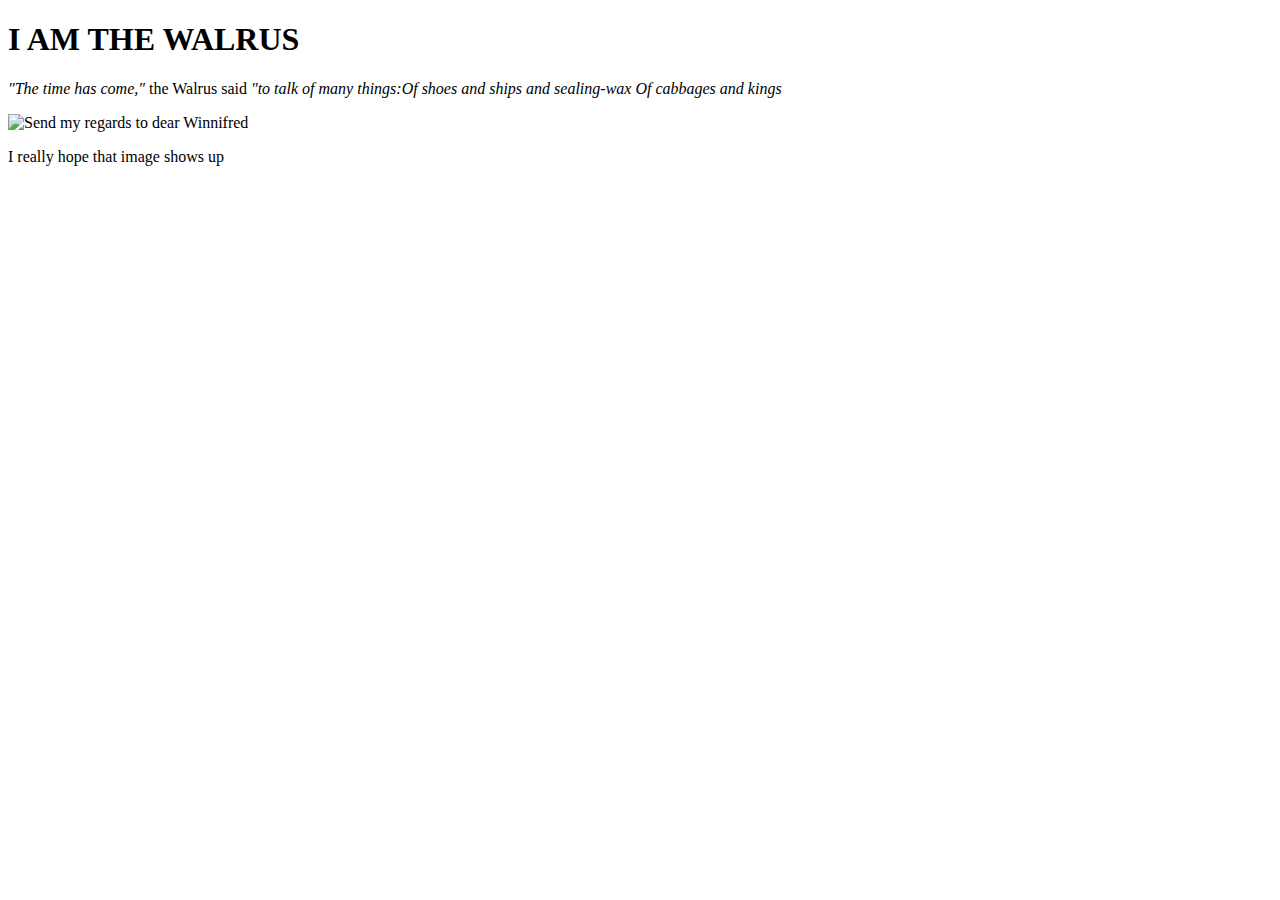
==== index.html @ 720cd966 "make image bigger" ====
<!DOCTYPE html>
<html>
<head>
  <title> Mammalian Musings</title>
</head>
<body>
<h1>I AM THE WALRUS</h1>
<div>
<p><em>"The time has come,"</em> the Walrus said <em>"to talk of many things:Of shoes and ships and sealing-wax Of cabbages and kings</em></p>
</div>
<div>
<IMG SRC="http://media.charlesleifer.com/blog/photos/walrus-lurker.jpg" ALT="Send my regards to dear Winnifred" WIDTH=100 HEIGHT=100>
</div>
<div>
  <p> I really hope that image shows up </p>
</div>
<body>
  </html>
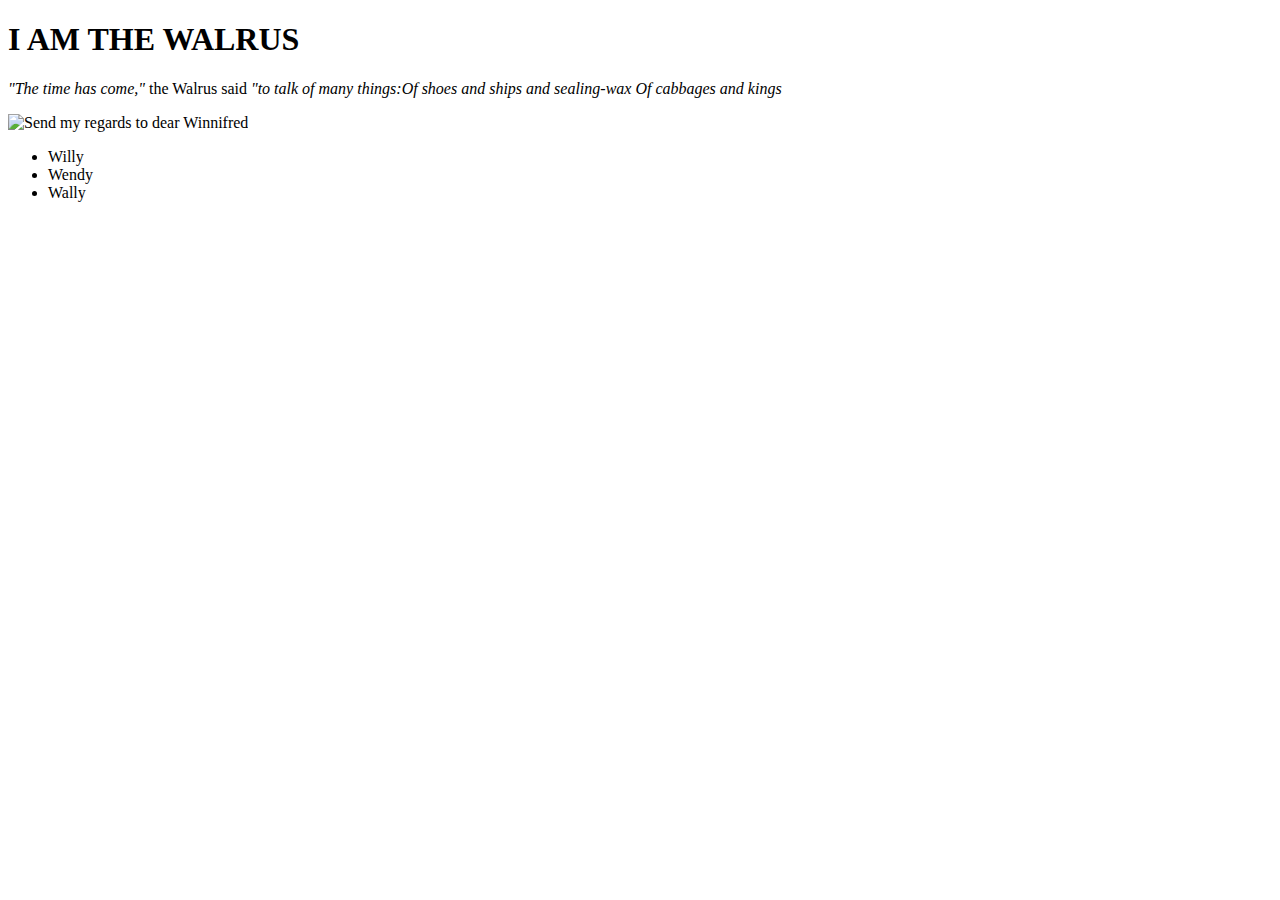
==== commit 37390435: "add unordered list" ====
--- a/index.html
+++ b/index.html
@@ -9,10 +9,14 @@
 <p><em>"The time has come,"</em> the Walrus said <em>"to talk of many things:Of shoes and ships and sealing-wax Of cabbages and kings</em></p>
 </div>
 <div>
-<IMG SRC="http://media.charlesleifer.com/blog/photos/walrus-lurker.jpg" ALT="Send my regards to dear Winnifred" WIDTH=100 HEIGHT=100>
+<IMG SRC="http://media.charlesleifer.com/blog/photos/walrus-lurker.jpg" ALT="Send my regards to dear Winnifred" WIDTH=1000 HEIGHT=1000>
 </div>
 <div>
-  <p> I really hope that image shows up </p>
+<ul>
+  <li> Willy </li>
+  <li>Wendy</li>
+  <li>Wally</li>
+</ul>
 </div>
 <body>
   </html>
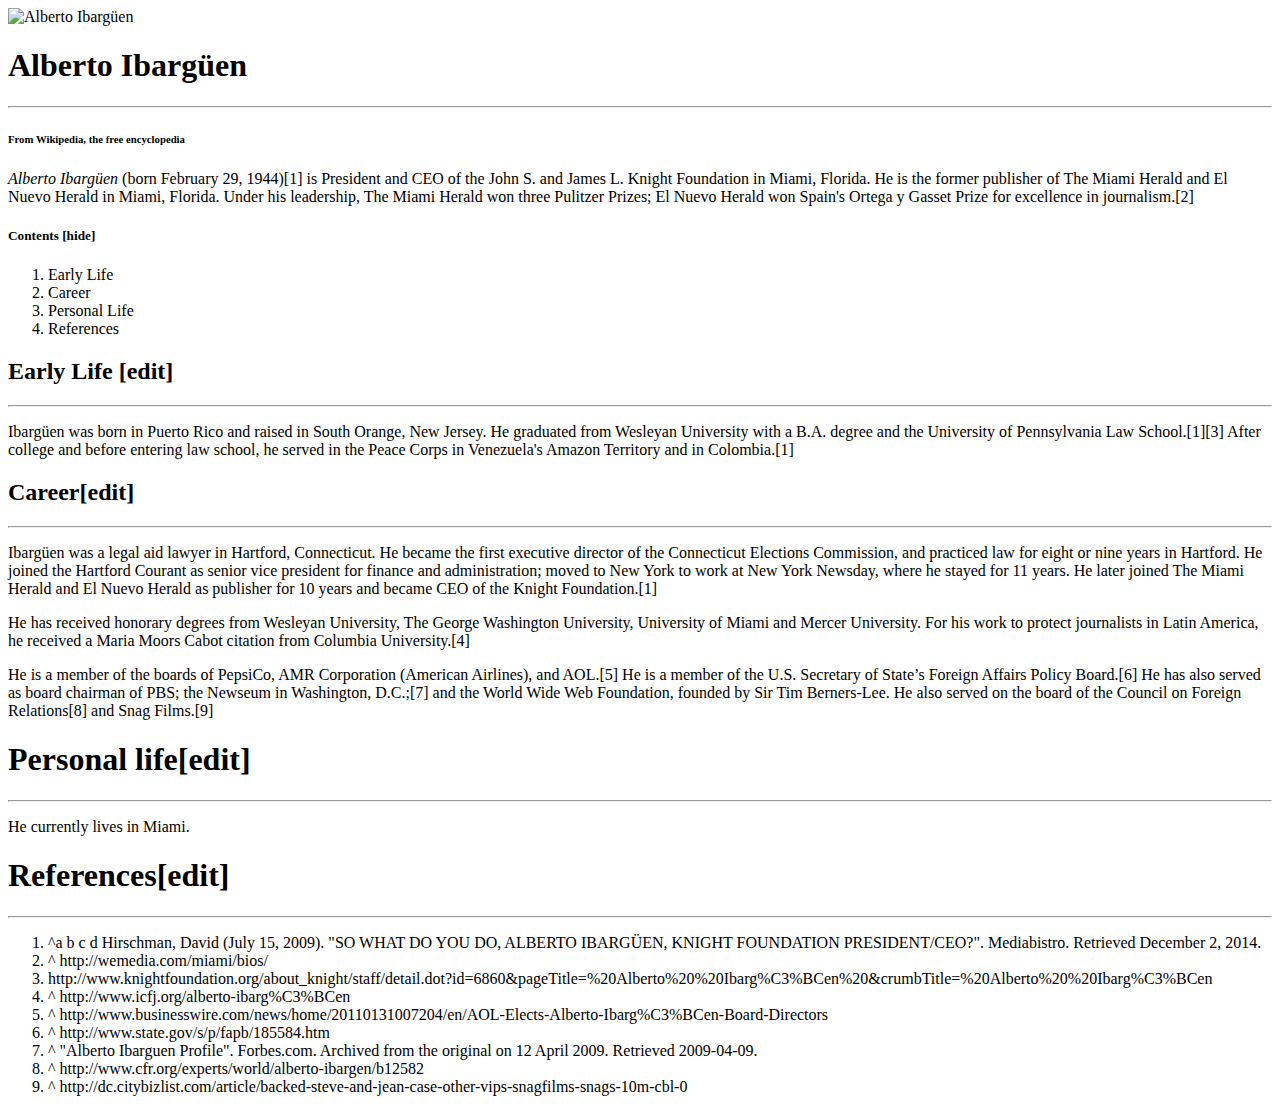
==== commit 390a5535: "finish wiki article" ====
--- a/index.html
+++ b/index.html
@@ -1,22 +1,60 @@
 <!DOCTYPE html>
 <html>
 <head>
-  <title> Mammalian Musings</title>
+  <meta charset="utf-8">
+  <title> Alberto Ibargüen-Wikipedia, the free encyclopedia</title>
 </head>
 <body>
-<h1>I AM THE WALRUS</h1>
 <div>
-<p><em>"The time has come,"</em> the Walrus said <em>"to talk of many things:Of shoes and ships and sealing-wax Of cabbages and kings</em></p>
+  <img src="https://en.wikipedia.org/wiki/Alberto_Ibarg%C3%BCen#/media/File:Alberto_Ibarg%C3%BCen_-_Flickr_-_Knight_Foundation_(1).jpg" alt=" Alberto Ibargüen" style="width:304px;height:228px;">
+</div>
+<h1>Alberto Ibargüen</h1>
+<hr>
+<h6> From Wikipedia, the free encyclopedia</h6>
+<div>
+<p><em>Alberto Ibargüen</em> (born February 29, 1944)[1] is President and CEO of the John S. and James L. Knight Foundation in Miami, Florida. He is the former publisher of The Miami Herald and El Nuevo Herald in Miami, Florida. Under his leadership, The Miami Herald won three Pulitzer Prizes; El Nuevo Herald won Spain's Ortega y Gasset Prize for excellence in journalism.[2]</p>
+
 </div>
 <div>
-<IMG SRC="http://media.charlesleifer.com/blog/photos/walrus-lurker.jpg" ALT="Send my regards to dear Winnifred" WIDTH=1000 HEIGHT=1000>
+  <h5> Contents [hide]</h5>
+  <ol>
+    <li> Early Life </li>
+    <li>Career</li>
+    <li>Personal Life</li>
+    <li>References</li>
+  </or>
 </div>
 <div>
-<ul>
-  <li> Willy </li>
-  <li>Wendy</li>
-  <li>Wally</li>
-</ul>
+<h2> Early Life [edit]</h2>
+<hr>
+<p>Ibargüen was born in Puerto Rico and raised in South Orange, New Jersey. He graduated from Wesleyan University with a B.A. degree and the University of Pennsylvania Law School.[1][3] After college and before entering law school, he served in the Peace Corps in Venezuela's Amazon Territory and in Colombia.[1]</p>
 </div>
-<body>
+<div>
+<h2>Career[edit]</h2>
+<hr>
+<p>Ibargüen was a legal aid lawyer in Hartford, Connecticut. He became the first executive director of the Connecticut Elections Commission, and practiced law for eight or nine years in Hartford. He joined the Hartford Courant as senior vice president for finance and administration; moved to New York to work at New York Newsday, where he stayed for 11 years. He later joined The Miami Herald and El Nuevo Herald as publisher for 10 years and became CEO of the Knight Foundation.[1]<p>
+
+<p>He has received honorary degrees from Wesleyan University, The George Washington University, University of Miami and Mercer University. For his work to protect journalists in Latin America, he received a Maria Moors Cabot citation from Columbia University.[4]
+</p>
+<p>He is a member of the boards of PepsiCo, AMR Corporation (American Airlines), and AOL.[5] He is a member of the U.S. Secretary of State’s Foreign Affairs Policy Board.[6] He has also served as board chairman of PBS; the Newseum in Washington, D.C.;[7] and the World Wide Web Foundation, founded by Sir Tim Berners-Lee. He also served on the board of the Council on Foreign Relations[8] and Snag Films.[9]</p>
+</div>
+<div>
+<h1>Personal life[edit]</h1>
+<hr>
+<p>He currently lives in Miami.</p>
+</div>
+<h1>References[edit]</h1>
+<hr>
+<ol>
+<li>^a b c d Hirschman, David (July 15, 2009). "SO WHAT DO YOU DO, ALBERTO IBARGÜEN, KNIGHT FOUNDATION PRESIDENT/CEO?". Mediabistro. Retrieved December 2, 2014.</li>
+<li> ^ http://wemedia.com/miami/bios/</li>
+<li>http://www.knightfoundation.org/about_knight/staff/detail.dot?id=6860&pageTitle=%20Alberto%20%20Ibarg%C3%BCen%20&crumbTitle=%20Alberto%20%20Ibarg%C3%BCen</li>
+<li>^ http://www.icfj.org/alberto-ibarg%C3%BCen</li>
+<li> ^ http://www.businesswire.com/news/home/20110131007204/en/AOL-Elects-Alberto-Ibarg%C3%BCen-Board-Directors</li>
+<li>^ http://www.state.gov/s/p/fapb/185584.htm</li>
+<li>^ "Alberto Ibarguen Profile". Forbes.com. Archived from the original on 12 April 2009. Retrieved 2009-04-09.</li>
+<li>^ http://www.cfr.org/experts/world/alberto-ibargen/b12582</li>
+<li>^ http://dc.citybizlist.com/article/backed-steve-and-jean-case-other-vips-snagfilms-snags-10m-cbl-0</li>
+
+</body>
   </html>
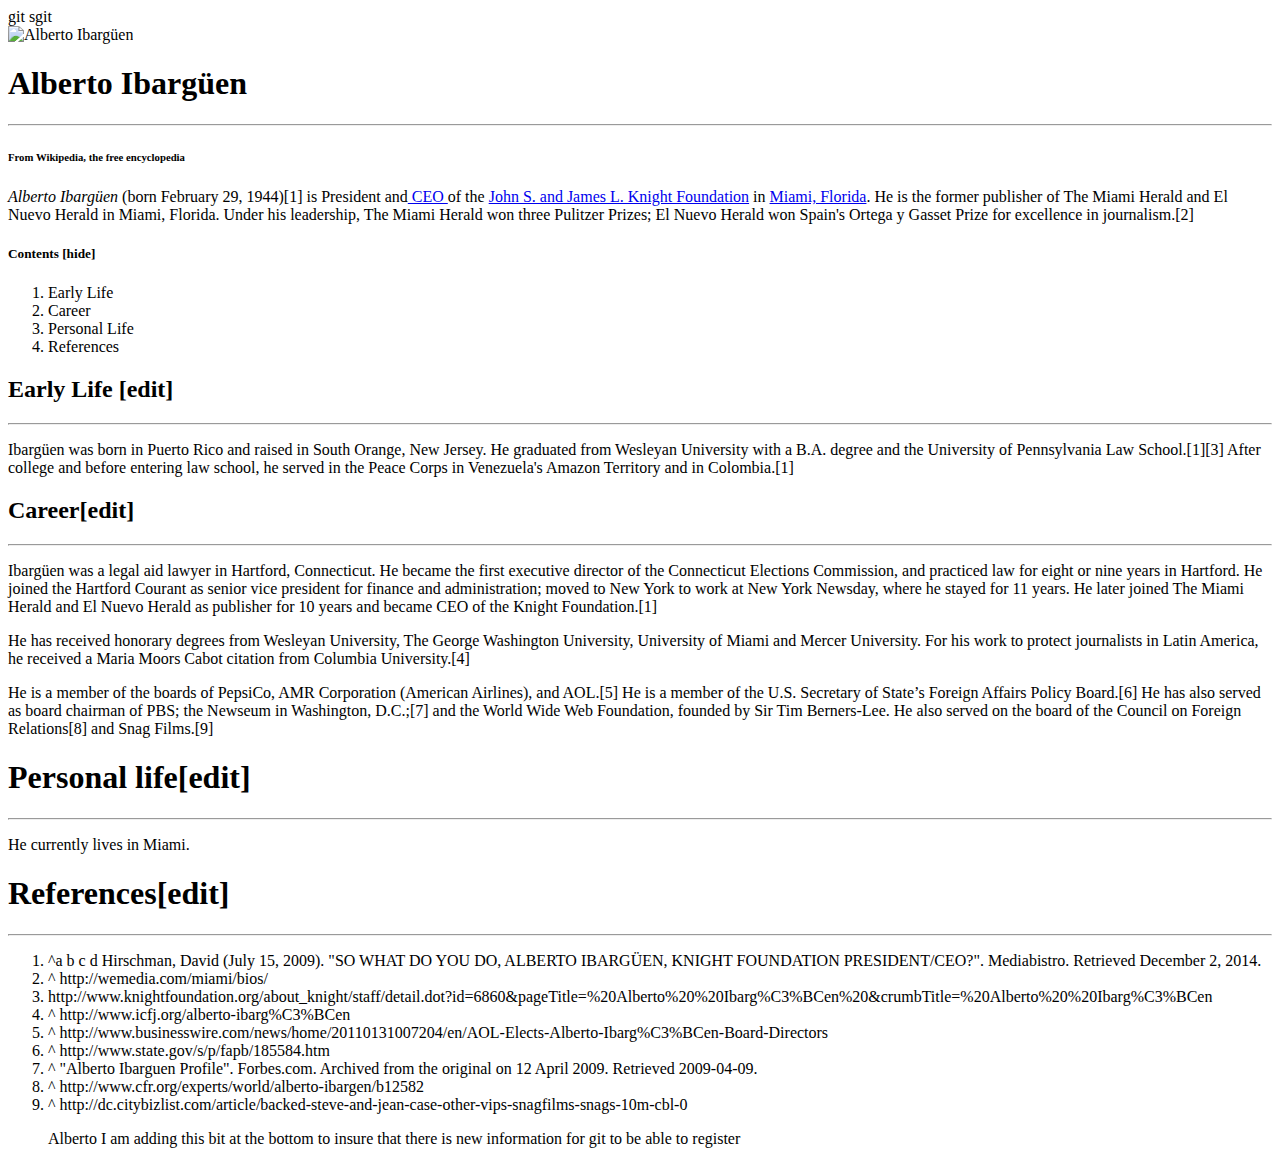
==== commit 1383f5cf: "update title" ====
--- a/index.html
+++ b/index.html
@@ -1,8 +1,8 @@
 <!DOCTYPE html>
 <html>
-<head>
+<head>git sgit
   <meta charset="utf-8">
-  <title> Alberto Ibargüen-Wikipedia, the free encyclopedia</title>
+  <title> Sasha</title>
 </head>
 <body>
 <div>
@@ -12,7 +12,7 @@
 <hr>
 <h6> From Wikipedia, the free encyclopedia</h6>
 <div>
-<p><em>Alberto Ibargüen</em> (born February 29, 1944)[1] is President and CEO of the John S. and James L. Knight Foundation in Miami, Florida. He is the former publisher of The Miami Herald and El Nuevo Herald in Miami, Florida. Under his leadership, The Miami Herald won three Pulitzer Prizes; El Nuevo Herald won Spain's Ortega y Gasset Prize for excellence in journalism.[2]</p>
+<p><em>Alberto Ibargüen</em> (born February 29, 1944)[1] is President and<a href="#"> CEO </a>of the <a href="#">John S. and James L. Knight Foundation</a> in <a href="#">Miami, Florida</a>. He is the former publisher of The Miami Herald and El Nuevo Herald in Miami, Florida. Under his leadership, The Miami Herald won three Pulitzer Prizes; El Nuevo Herald won Spain's Ortega y Gasset Prize for excellence in journalism.[2]</p>
 
 </div>
 <div>
@@ -55,6 +55,8 @@
 <li>^ "Alberto Ibarguen Profile". Forbes.com. Archived from the original on 12 April 2009. Retrieved 2009-04-09.</li>
 <li>^ http://www.cfr.org/experts/world/alberto-ibargen/b12582</li>
 <li>^ http://dc.citybizlist.com/article/backed-steve-and-jean-case-other-vips-snagfilms-snags-10m-cbl-0</li>
-
+<div>
+<p>Alberto I am adding this bit at the bottom to insure that there is new information for git to be able to register</p>
+</div>
 </body>
   </html>
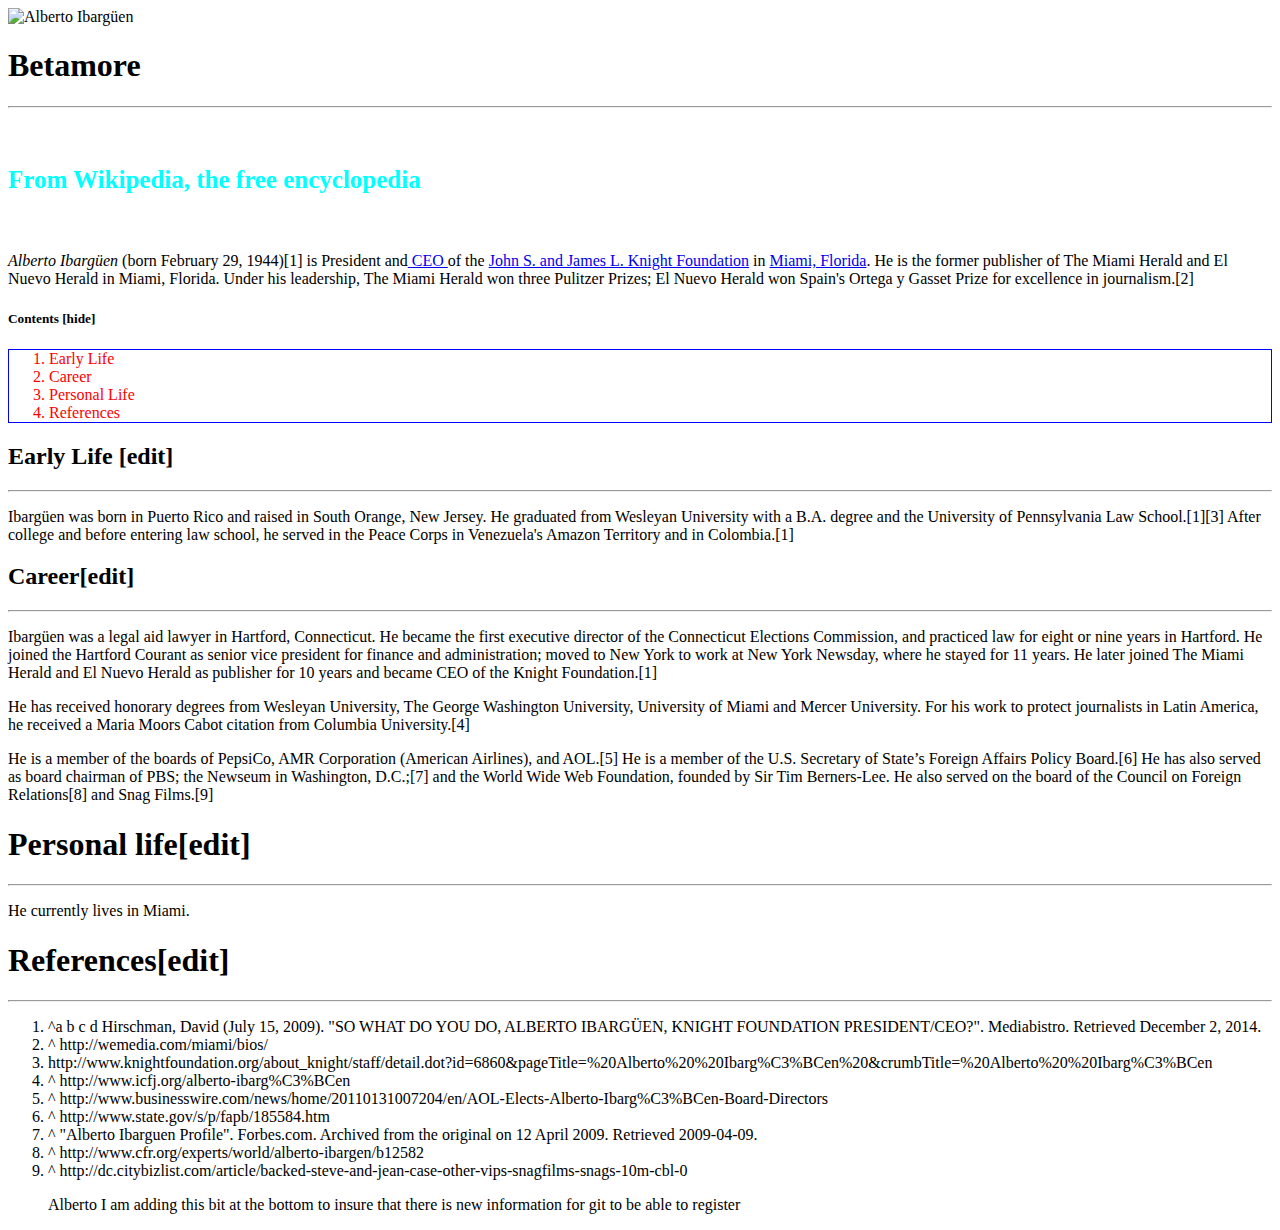
==== commit 27506626: "css file" ====
--- a/index.html
+++ b/index.html
@@ -1,14 +1,15 @@
 <!DOCTYPE html>
 <html>
-<head>git sgit
+<head>
   <meta charset="utf-8">
   <title> Sasha</title>
+  <link rel="stylesheet" href="css/sasha-walsh.css"
 </head>
 <body>
 <div>
   <img src="https://en.wikipedia.org/wiki/Alberto_Ibarg%C3%BCen#/media/File:Alberto_Ibarg%C3%BCen_-_Flickr_-_Knight_Foundation_(1).jpg" alt=" Alberto Ibargüen" style="width:304px;height:228px;">
 </div>
-<h1>Alberto Ibargüen</h1>
+<h1>Betamore</h1>
 <hr>
 <h6> From Wikipedia, the free encyclopedia</h6>
 <div>
@@ -17,7 +18,7 @@
 </div>
 <div>
   <h5> Contents [hide]</h5>
-  <ol>
+  <ol class="List">
     <li> Early Life </li>
     <li>Career</li>
     <li>Personal Life</li>
--- a/css/sasha-walsh.css
+++ b/css/sasha-walsh.css
@@ -0,0 +1,10 @@
+.List {
+color: red;
+border: 1px solid blue;
+
+}
+h6 {
+color: #00FFFF;
+font-size: 25px;
+
+}
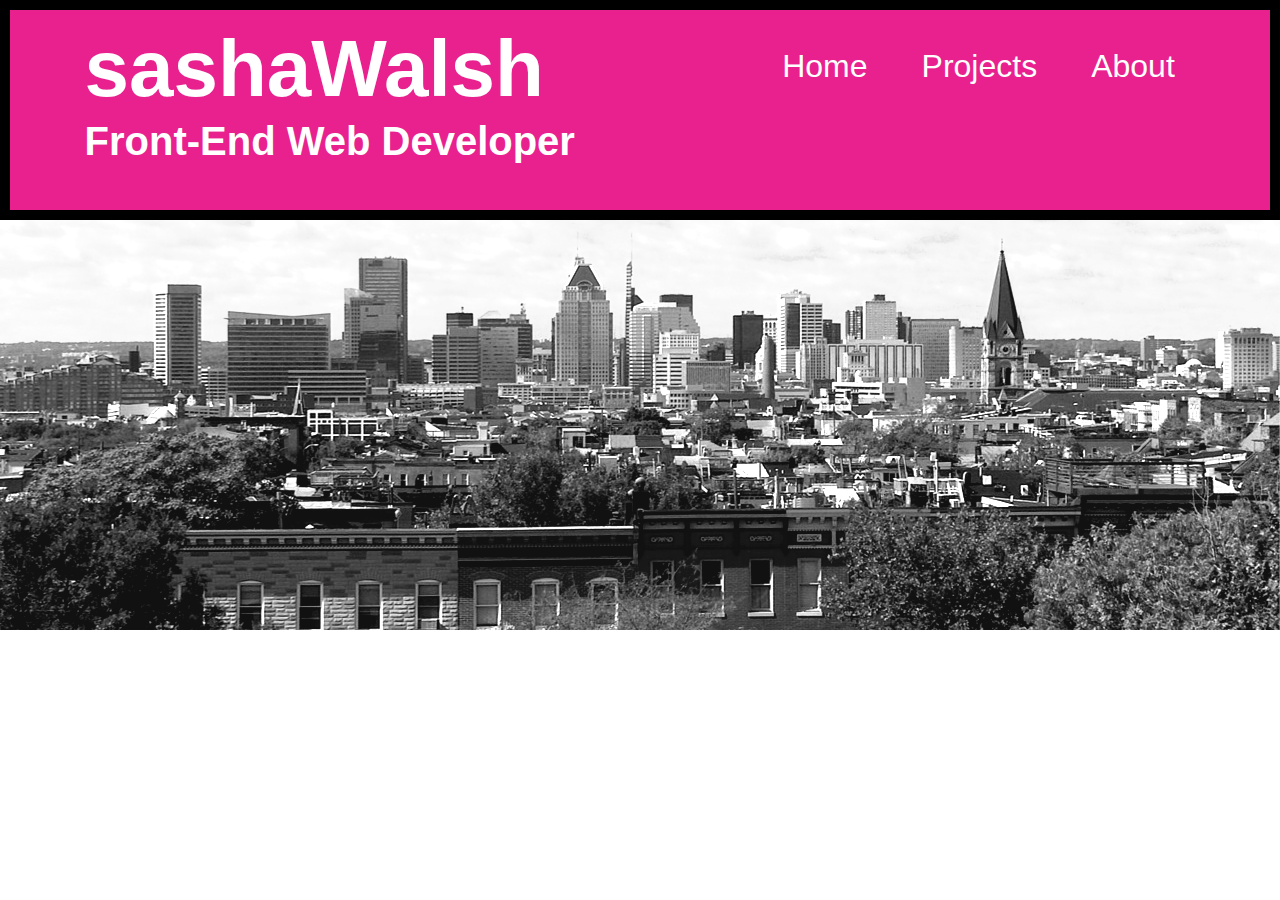
==== commit 7f6831a2: "about page image update" ====
--- a/index.html
+++ b/index.html
@@ -1,63 +1,26 @@
 <!DOCTYPE html>
 <html>
-<head>
-  <meta charset="utf-8">
-  <title> Sasha</title>
-  <link rel="stylesheet" href="css/sasha-walsh.css"
-</head>
-<body>
-<div>
-  <img src="https://en.wikipedia.org/wiki/Alberto_Ibarg%C3%BCen#/media/File:Alberto_Ibarg%C3%BCen_-_Flickr_-_Knight_Foundation_(1).jpg" alt=" Alberto Ibargüen" style="width:304px;height:228px;">
-</div>
-<h1>Betamore</h1>
-<hr>
-<h6> From Wikipedia, the free encyclopedia</h6>
-<div>
-<p><em>Alberto Ibargüen</em> (born February 29, 1944)[1] is President and<a href="#"> CEO </a>of the <a href="#">John S. and James L. Knight Foundation</a> in <a href="#">Miami, Florida</a>. He is the former publisher of The Miami Herald and El Nuevo Herald in Miami, Florida. Under his leadership, The Miami Herald won three Pulitzer Prizes; El Nuevo Herald won Spain's Ortega y Gasset Prize for excellence in journalism.[2]</p>
-
-</div>
-<div>
-  <h5> Contents [hide]</h5>
-  <ol class="List">
-    <li> Early Life </li>
-    <li>Career</li>
-    <li>Personal Life</li>
-    <li>References</li>
-  </or>
-</div>
-<div>
-<h2> Early Life [edit]</h2>
-<hr>
-<p>Ibargüen was born in Puerto Rico and raised in South Orange, New Jersey. He graduated from Wesleyan University with a B.A. degree and the University of Pennsylvania Law School.[1][3] After college and before entering law school, he served in the Peace Corps in Venezuela's Amazon Territory and in Colombia.[1]</p>
-</div>
-<div>
-<h2>Career[edit]</h2>
-<hr>
-<p>Ibargüen was a legal aid lawyer in Hartford, Connecticut. He became the first executive director of the Connecticut Elections Commission, and practiced law for eight or nine years in Hartford. He joined the Hartford Courant as senior vice president for finance and administration; moved to New York to work at New York Newsday, where he stayed for 11 years. He later joined The Miami Herald and El Nuevo Herald as publisher for 10 years and became CEO of the Knight Foundation.[1]<p>
-
-<p>He has received honorary degrees from Wesleyan University, The George Washington University, University of Miami and Mercer University. For his work to protect journalists in Latin America, he received a Maria Moors Cabot citation from Columbia University.[4]
-</p>
-<p>He is a member of the boards of PepsiCo, AMR Corporation (American Airlines), and AOL.[5] He is a member of the U.S. Secretary of State’s Foreign Affairs Policy Board.[6] He has also served as board chairman of PBS; the Newseum in Washington, D.C.;[7] and the World Wide Web Foundation, founded by Sir Tim Berners-Lee. He also served on the board of the Council on Foreign Relations[8] and Snag Films.[9]</p>
-</div>
-<div>
-<h1>Personal life[edit]</h1>
-<hr>
-<p>He currently lives in Miami.</p>
-</div>
-<h1>References[edit]</h1>
-<hr>
-<ol>
-<li>^a b c d Hirschman, David (July 15, 2009). "SO WHAT DO YOU DO, ALBERTO IBARGÜEN, KNIGHT FOUNDATION PRESIDENT/CEO?". Mediabistro. Retrieved December 2, 2014.</li>
-<li> ^ http://wemedia.com/miami/bios/</li>
-<li>http://www.knightfoundation.org/about_knight/staff/detail.dot?id=6860&pageTitle=%20Alberto%20%20Ibarg%C3%BCen%20&crumbTitle=%20Alberto%20%20Ibarg%C3%BCen</li>
-<li>^ http://www.icfj.org/alberto-ibarg%C3%BCen</li>
-<li> ^ http://www.businesswire.com/news/home/20110131007204/en/AOL-Elects-Alberto-Ibarg%C3%BCen-Board-Directors</li>
-<li>^ http://www.state.gov/s/p/fapb/185584.htm</li>
-<li>^ "Alberto Ibarguen Profile". Forbes.com. Archived from the original on 12 April 2009. Retrieved 2009-04-09.</li>
-<li>^ http://www.cfr.org/experts/world/alberto-ibargen/b12582</li>
-<li>^ http://dc.citybizlist.com/article/backed-steve-and-jean-case-other-vips-snagfilms-snags-10m-cbl-0</li>
-<div>
-<p>Alberto I am adding this bit at the bottom to insure that there is new information for git to be able to register</p>
-</div>
-</body>
-  </html>
+	<head>
+		<meta charset="utf-8">
+    <title>Sasha</title>
+    <link rel="stylesheet" href="sasha-walsh.css">
+	</head>
+	<body>
+		<div class="topBar">
+			<div class="topBox">
+			<h1 class="name">sashaWalsh</h1>
+			<nav>
+				<ul class="navLinks">
+					<li class"home"><a href="index.html">Home</a></li>
+					<li class"projects"><a href="projects/index.html">Projects</a></li>
+					<li class"about"><a href="about/index.html">About</a></li>
+				</ul>
+			</nav>
+		</div>
+				<h2 class="tagLine">Front-End Web Developer</h2>
+		</div>
+		<div class="Baltimore">
+			<img src="img/Baltimore.png" alt="Baltimore">
+		</div>
+	</body>
+</html>
--- a/sasha-walsh.css
+++ b/sasha-walsh.css
@@ -0,0 +1,132 @@
+body {
+  /**border: 20px solid black fixed;**/
+  display: flex;
+  flex-direction: column;
+  margin:0;
+  position:absolute;
+  overflow: hidden;
+  width: 100%;
+}
+.Baltimore {
+display:flex;
+flex-direction: column;
+overflow: hidden;
+width: 100%;
+}
+img {
+display:flex;
+flex-direction: column;
+height: 100%;
+overflow: hidden;
+width:100%;
+}
+/**RASPBERRY BAR AT THE TOP OF SCREEN**/
+.topBar {
+  background: #e8218f;
+  border: black solid 10px;
+  display:inline-block;
+  font-size: 16px;
+  margin:0;
+  padding: 1%;
+}
+.topBox {
+  display:inline-block;
+  margin: 0;
+  padding: 0;
+  width: 100%;
+}
+.name {
+  display: inline-block;
+  float:left;
+  font-family:"HelveticaNeue-Light", "Helvetica Neue Light", "Helvetica Neue", Helvetica, Arial, "Lucida Grande", sans-serif;
+  font-size: 5em;
+  margin-bottom: 0;
+  margin-left: 5%;
+  margin-top: 0;
+  padding:0;
+  color: white;
+}
+/**NAVIGATION**/
+nav {
+  float:right;
+  margin:0;
+  margin-left: 10%;
+  padding:0;
+  width:45%;
+
+}
+.navLinks {
+  display: inline-block;
+  float:right;
+  margin: 0;
+  width: 500px;
+}
+li {
+  display: inline-block;
+  margin-bottom: 0;
+  padding: 5%;
+}
+a {
+  color: white;
+  font-family:"HelveticaNeue-Light", "Helvetica Neue Light", "Helvetica Neue", Helvetica, Arial, "Lucida Grande", sans-serif;
+  font-size: 2em;
+  text-decoration: none;
+}
+/**END NAVIGATION BAR**/
+.tagLine {
+color: white;
+display:inline-block;
+font-family:"HelveticaNeue-Light", "Helvetica Neue Light", "Helvetica Neue", Helvetica, Arial, "Lucida Grande", sans-serif;
+font-size: 2.5em;
+margin-top: 0;
+margin-left: 5%;
+padding:0;
+}
+/**PROJECTS PAGE**/
+h3 {
+  font-size: 2em;
+  font-family:"HelveticaNeue-Light", "Helvetica Neue Light", "Helvetica Neue", Helvetica, Arial, "Lucida Grande", sans-serif;
+}
+
+#projects {
+margin-left:18%;
+font-family:"HelveticaNeue-Light", "Helvetica Neue Light", "Helvetica Neue", Helvetica, Arial, "Lucida Grande", sans-serif;
+
+}
+
+#website {
+
+  display:inline-block;
+  float:left;
+
+}
+#websiteBox {
+  background-color: gray;
+  display:inline-block;
+  float:left;
+  height: 200px;
+  width: 200px;
+}
+#wired {
+  display:inline-block;
+  float:left;
+}
+#wiredBox {
+  background-color: gray;
+  display:inline-block;
+  float:left;
+  height: 200px;
+  width: 200px;
+}
+#resume{
+
+  display:inline-block;
+  float:left;
+}
+#resumeBox {
+  background-color: gray;
+  display:inline-block;
+  float:left;
+  height: 200px;
+  width: 200px;
+}
